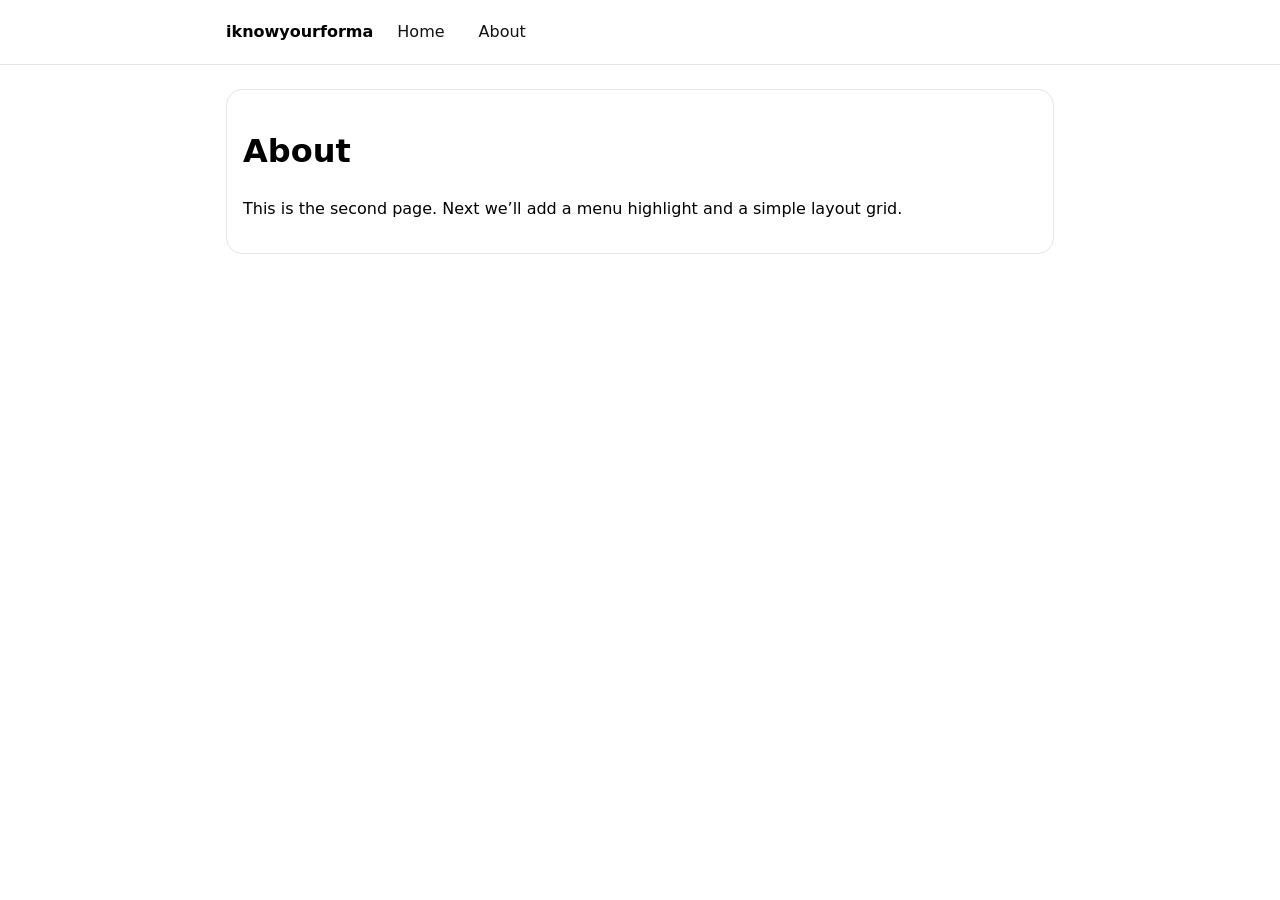
==== about.html @ 1ea0bfa7 "Add basic layout, nav, and styles" ====
<!doctype html>
<html lang="en">
<head>
  <meta charset="utf-8" />
  <meta name="viewport" content="width=device-width,initial-scale=1" />
  <title>About — iknowyourforma</title>
  <link rel="stylesheet" href="style.css" />
</head>
<body>
  <header>
    <nav class="nav">
      <strong>iknowyourforma</strong>
      <a href="./">Home</a>
      <a href="./about.html">About</a>
    </nav>
  </header>

  <main>
    <div class="card">
      <h1>About</h1>
      <p>This is the second page. Next we’ll add a menu highlight and a simple layout grid.</p>
    </div>
  </main>
</body>
</html>
---- style.css ----
:root { --max: 860px; }
* { box-sizing: border-box; }
body { margin: 0; font-family: system-ui, -apple-system, Segoe UI, Roboto, Arial, sans-serif; line-height: 1.5; }
header { border-bottom: 1px solid #e5e5e5; }
.nav { max-width: var(--max); margin: 0 auto; padding: 14px 16px; display: flex; gap: 14px; align-items: center; }
.nav a { text-decoration: none; color: #111; padding: 6px 10px; border-radius: 10px; }
.nav a:hover { background: #f2f2f2; }
main { max-width: var(--max); margin: 0 auto; padding: 24px 16px; }
.card { border: 1px solid #e5e5e5; border-radius: 16px; padding: 16px; }
small { color: #666; }
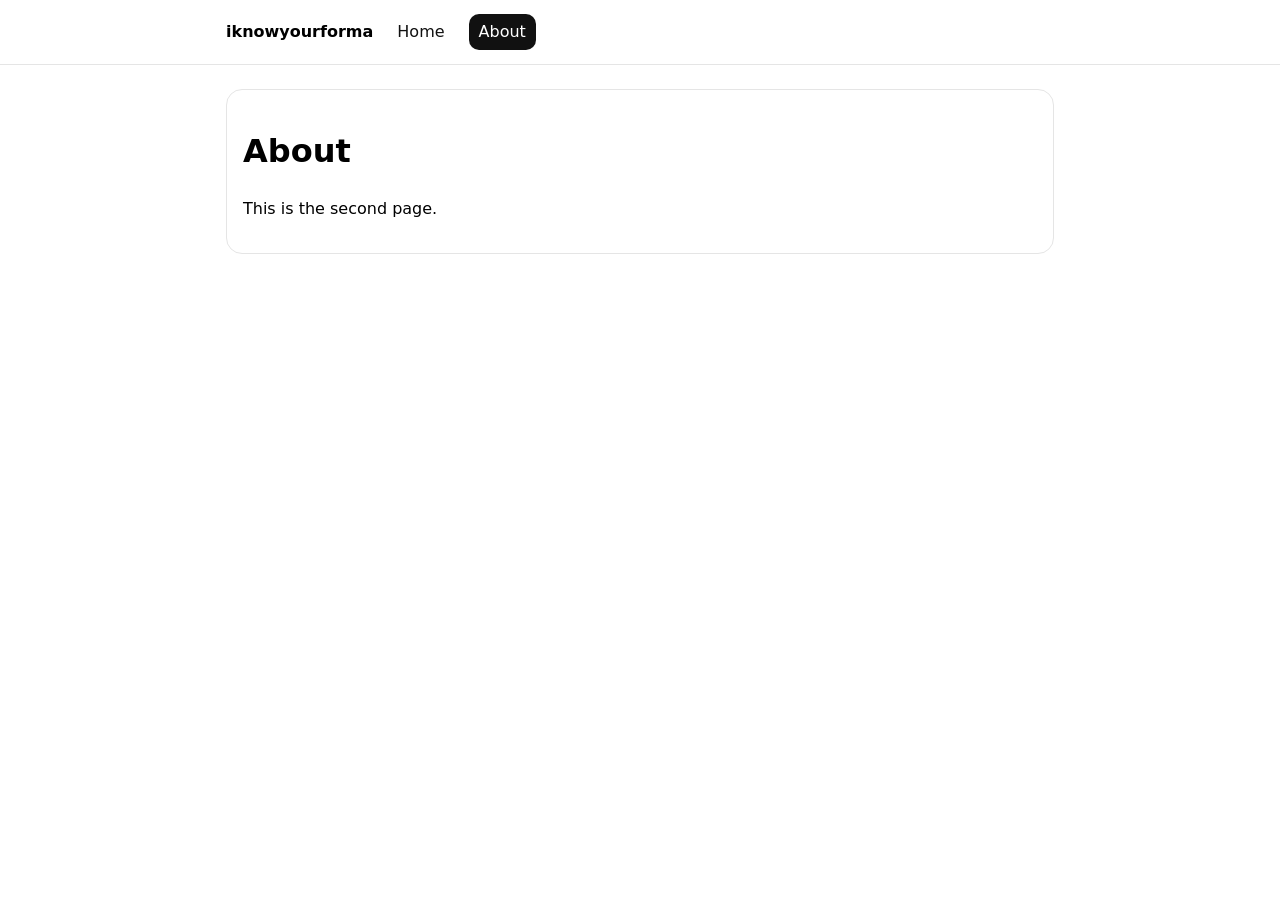
==== commit c0d10b2b: "Fix nav duplication and add active link style" ====
--- a/about.html
+++ b/about.html
@@ -11,14 +11,14 @@
     <nav class="nav">
       <strong>iknowyourforma</strong>
       <a href="./">Home</a>
-      <a href="./about.html">About</a>
+      <a href="./about.html" class="active">About</a>
     </nav>
   </header>
 
   <main>
     <div class="card">
       <h1>About</h1>
-      <p>This is the second page. Next we’ll add a menu highlight and a simple layout grid.</p>
+      <p>This is the second page.</p>
     </div>
   </main>
 </body>
--- a/style.css
+++ b/style.css
@@ -8,3 +8,5 @@
 main { max-width: var(--max); margin: 0 auto; padding: 24px 16px; }
 .card { border: 1px solid #e5e5e5; border-radius: 16px; padding: 16px; }
 small { color: #666; }
+
+.nav a.active{background:#111;color:#fff}
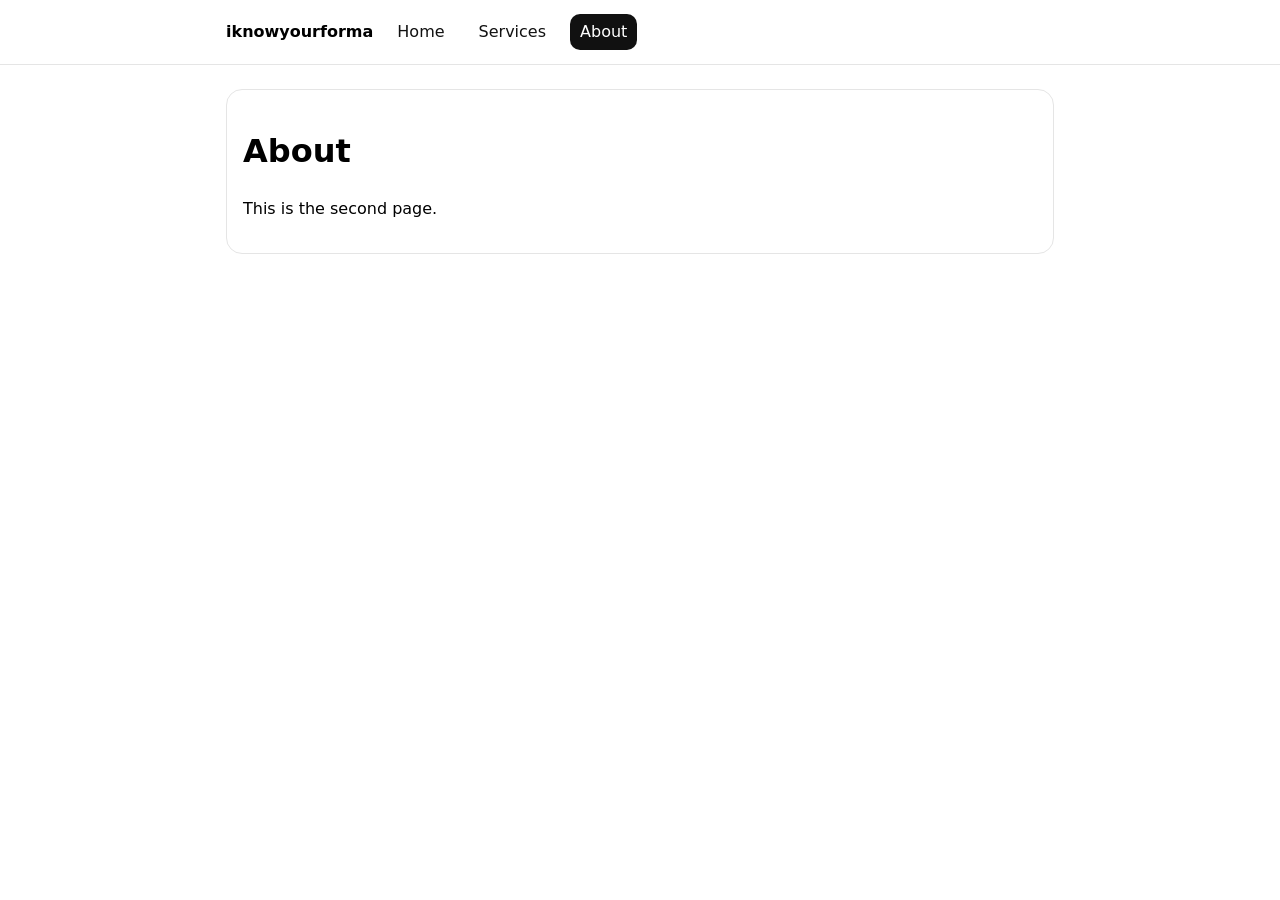
==== commit 9265fc89: "Add mobile burger menu" ====
--- a/about.html
+++ b/about.html
@@ -5,13 +5,22 @@
   <meta name="viewport" content="width=device-width,initial-scale=1" />
   <title>About — iknowyourforma</title>
   <link rel="stylesheet" href="style.css" />
+  <link rel="icon" href="assets/favicon.ico" />
 </head>
 <body>
   <header>
     <nav class="nav">
       <strong>iknowyourforma</strong>
-      <a href="./">Home</a>
-      <a href="./about.html" class="active">About</a>
+
+      <button class="burger" type="button" data-burger aria-label="Menu" aria-expanded="false">
+        ☰
+      </button>
+
+      <div class="navlinks" data-navlinks>
+        <a href="./">Home</a>
+        <a href="./services.html">Services</a>
+        <a href="./about.html" class="active">About</a>
+      </div>
     </nav>
   </header>
 
@@ -21,5 +30,7 @@
       <p>This is the second page.</p>
     </div>
   </main>
+
+  <script src="script.js"></script>
 </body>
 </html>
--- a/style.css
+++ b/style.css
@@ -10,3 +10,15 @@
 small { color: #666; }
 
 .nav a.active{background:#111;color:#fff}
+
+/* Mobile nav */
+.burger { display:none; margin-left:auto; border:1px solid #e5e5e5; background:transparent; padding:6px 10px; border-radius:10px; font-size:18px; line-height:1; }
+.navlinks { display:flex; gap:14px; align-items:center; }
+
+@media (max-width: 640px) {
+  .burger { display:inline-flex; }
+  .nav { flex-wrap: wrap; }
+  .navlinks { width:100%; display:none; flex-direction: column; align-items: flex-start; gap: 6px; padding-top: 10px; }
+  .navlinks.open { display:flex; }
+  .nav a { width:100%; }
+}
